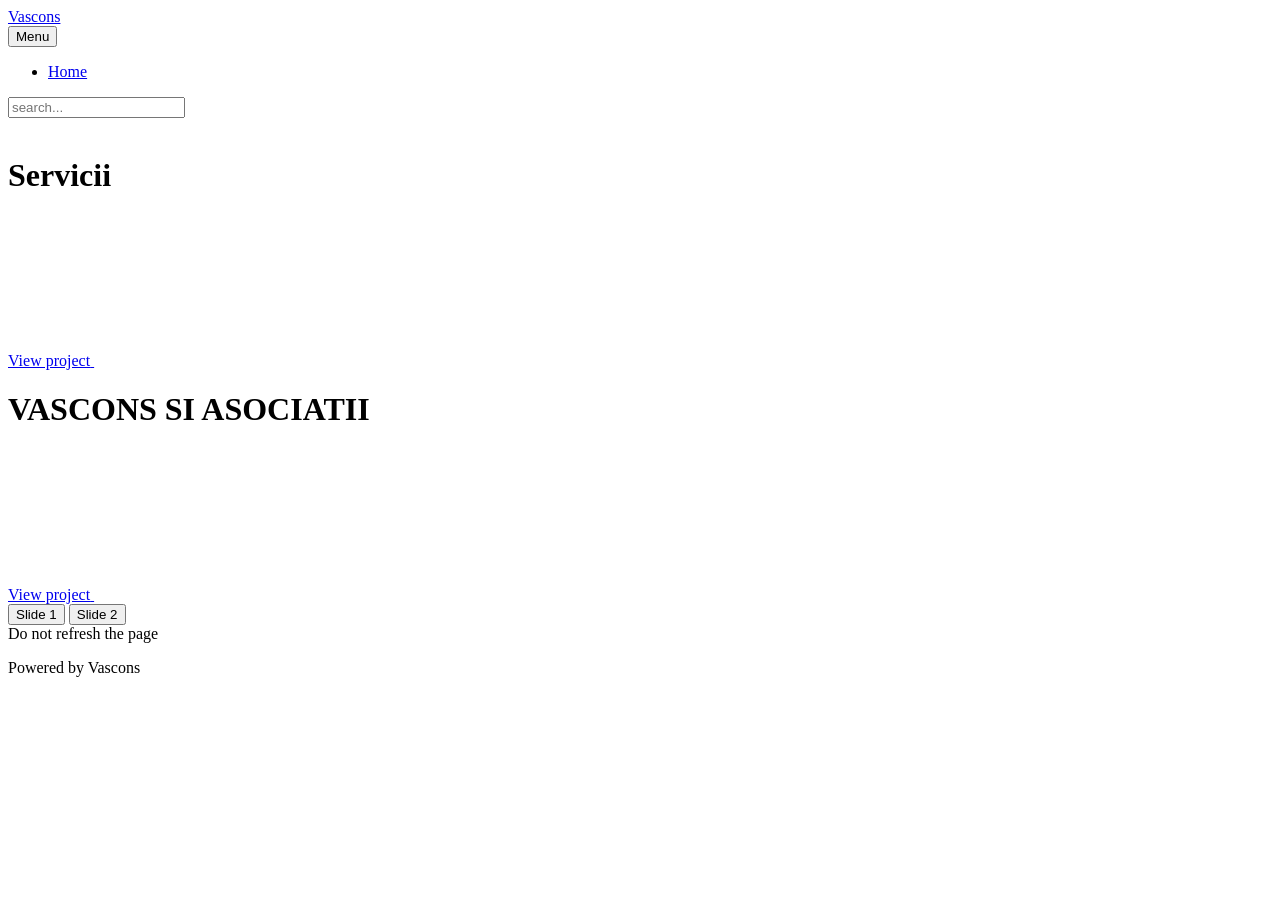
==== index.html @ 485f3f5c "Updated from Publii" ====
<!DOCTYPE html><html lang="ro"><head><meta charset="utf-8"><meta http-equiv="X-UA-Compatible" content="IE=edge"><meta name="viewport" content="width=device-width,initial-scale=1"><title>Vascons</title><meta name="generator" content="Publii Open-Source CMS for Static Site"><link rel="canonical" href="https://vascons.ro/"><link rel="alternate" type="application/atom+xml" href="https://vascons.ro/feed.xml" title="Vascons - RSS"><link rel="alternate" type="application/json" href="https://vascons.ro/feed.json" title="Vascons - JSON"><meta property="og:title" content="Vascons"><meta property="og:site_name" content="Vascons"><meta property="og:description" content=""><meta property="og:url" content="https://vascons.ro/"><meta property="og:type" content="website"><link rel="preconnect" href="https://fonts.gstatic.com/" crossorigin><link href="https://fonts.googleapis.com/css?family=PT+Serif:400,700%7CMuli:400,600&amp;display=swap" rel="stylesheet"><link rel="stylesheet" href="https://vascons.ro/assets/css/p-slider.css?v&#x3D;5ac81efd5deb502fc3388d1c572c5e3c"><link rel="stylesheet" href="https://vascons.ro/assets/css/style.css?v&#x3D;08fd05a33ed1f694038eb636de4b5ee0"><script type="application/ld+json">{"@context":"http://schema.org","@type":"Organization","name":"Vascons","url":"https://vascons.ro/"}</script><script>window.addEventListener(
			        'load',
			        function load() {
				        window.removeEventListener('load', load, false);
				         document.body.classList.remove('js-loading');
			         },
			         false);</script><script async src="https://vascons.ro/assets/js/lazysizes.min.js?v&#x3D;300b16f1c14e1537e6b064f464ab33b1"></script></head><body class="js-loading"><div class="container"><header class="js-top"><a class="logo" href="https://vascons.ro/">Vascons</a><div class="top"><nav class="navbar js-navbar"><button class="navbar__toggle js-navbar__toggle" aria-expanded="false">Menu</button><ul class="navbar__menu"><li class="active"><a href="https://vascons.ro/" target="_self">Home</a></li></ul></nav><div class="top__search"><form action="https://vascons.ro/search.html" class="search"><input type="search" name="q" placeholder="search..."></form></div></div></header><main><div class="slider"><div class="slider__viewport zoomIn"><div class="slider__down"><img src="" sizes="" srcset="" alt=""> <img src="https://vascons.ro/media/posts/3/pexels-gustavo-fring-6285159.jpg" sizes="(max-width: 56.1875em) 100vw, 60vw" srcset="https://vascons.ro/media/posts/3/responsive/pexels-gustavo-fring-6285159-xs.jpg 300w, https://vascons.ro/media/posts/3/responsive/pexels-gustavo-fring-6285159-sm.jpg 480w, https://vascons.ro/media/posts/3/responsive/pexels-gustavo-fring-6285159-md.jpg 768w, https://vascons.ro/media/posts/3/responsive/pexels-gustavo-fring-6285159-lg.jpg 1024w, https://vascons.ro/media/posts/3/responsive/pexels-gustavo-fring-6285159-xl.jpg 1360w, https://vascons.ro/media/posts/3/responsive/pexels-gustavo-fring-6285159-2xl.jpg 1600w, https://vascons.ro/media/posts/3/responsive/pexels-gustavo-fring-6285159-3xl.jpg 2560w" alt=""></div><div class="slider__up"><div class="slider__txt"><div class="slider__txtwrap"><h1>Servicii</h1><a href="https://vascons.ro/supervizare-prin-diriginti-de-santier.html" class="slider__btn"><span class="slider__btn__txt">View project</span> <span class="slider__btn__icon"><svg><use xlink:href="https://vascons.ro/assets/svg/svg-map.svg#arrow-next"/></svg></span></a></div></div><div class="slider__txt"><div class="slider__txtwrap"><h1>VASCONS SI ASOCIATII</h1><a href="https://vascons.ro/vascons-si-asociatii.html" class="slider__btn"><span class="slider__btn__txt">View project</span> <span class="slider__btn__icon"><svg><use xlink:href="https://vascons.ro/assets/svg/svg-map.svg#arrow-next"/></svg></span></a></div></div></div></div><div class="slider-dots slider-dots--right"><button class="slider-dots__item">Slide 1</button> <button class="slider-dots__item">Slide 2</button></div><div class="slider-preloader">Do not refresh the page</div></div></main><footer class="footer"><div class="footer__copyright"><p>Powered by Vascons</p></div></footer></div><script defer="defer" src="https://vascons.ro/assets/js/jquery-3.2.1.slim.min.js?v&#x3D;5f48fc77cac90c4778fa24ec9c57f37d"></script><script defer="defer" src="https://vascons.ro/assets/js/scripts.min.js?v&#x3D;5977caa3bd6c30eab5c559ded3288d58"></script></body></html>
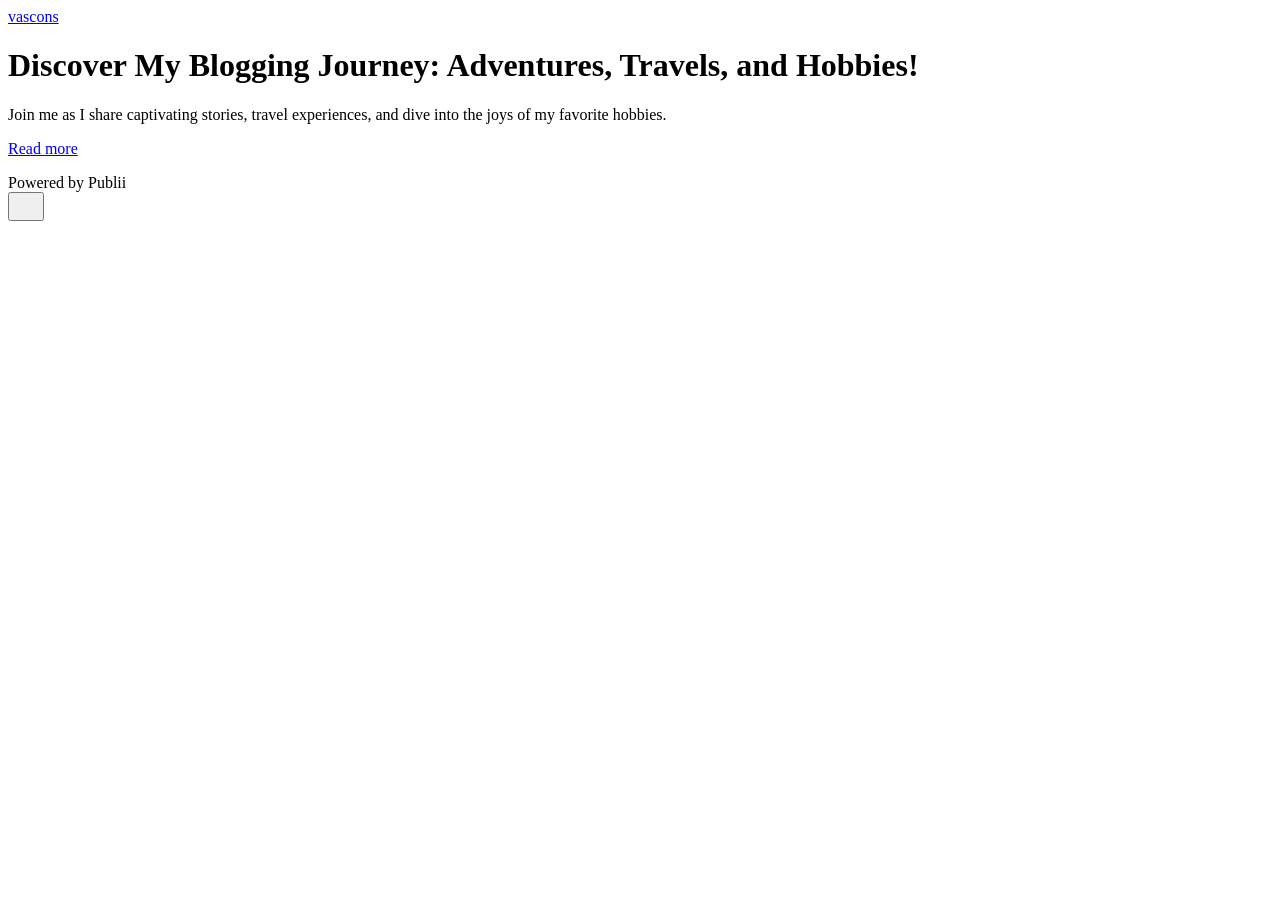
==== commit 8b2eeaa9: "Updated from Publii" ====
--- a/index.html
+++ b/index.html
@@ -1,7 +1,12 @@
-<!DOCTYPE html><html lang="ro"><head><meta charset="utf-8"><meta http-equiv="X-UA-Compatible" content="IE=edge"><meta name="viewport" content="width=device-width,initial-scale=1"><title>Vascons</title><meta name="generator" content="Publii Open-Source CMS for Static Site"><link rel="canonical" href="https://vascons.ro/"><link rel="alternate" type="application/atom+xml" href="https://vascons.ro/feed.xml" title="Vascons - RSS"><link rel="alternate" type="application/json" href="https://vascons.ro/feed.json" title="Vascons - JSON"><meta property="og:title" content="Vascons"><meta property="og:site_name" content="Vascons"><meta property="og:description" content=""><meta property="og:url" content="https://vascons.ro/"><meta property="og:type" content="website"><link rel="preconnect" href="https://fonts.gstatic.com/" crossorigin><link href="https://fonts.googleapis.com/css?family=PT+Serif:400,700%7CMuli:400,600&amp;display=swap" rel="stylesheet"><link rel="stylesheet" href="https://vascons.ro/assets/css/p-slider.css?v&#x3D;5ac81efd5deb502fc3388d1c572c5e3c"><link rel="stylesheet" href="https://vascons.ro/assets/css/style.css?v&#x3D;08fd05a33ed1f694038eb636de4b5ee0"><script type="application/ld+json">{"@context":"http://schema.org","@type":"Organization","name":"Vascons","url":"https://vascons.ro/"}</script><script>window.addEventListener(
-			        'load',
-			        function load() {
-				        window.removeEventListener('load', load, false);
-				         document.body.classList.remove('js-loading');
-			         },
-			         false);</script><script async src="https://vascons.ro/assets/js/lazysizes.min.js?v&#x3D;300b16f1c14e1537e6b064f464ab33b1"></script></head><body class="js-loading"><div class="container"><header class="js-top"><a class="logo" href="https://vascons.ro/">Vascons</a><div class="top"><nav class="navbar js-navbar"><button class="navbar__toggle js-navbar__toggle" aria-expanded="false">Menu</button><ul class="navbar__menu"><li class="active"><a href="https://vascons.ro/" target="_self">Home</a></li></ul></nav><div class="top__search"><form action="https://vascons.ro/search.html" class="search"><input type="search" name="q" placeholder="search..."></form></div></div></header><main><div class="slider"><div class="slider__viewport zoomIn"><div class="slider__down"><img src="" sizes="" srcset="" alt=""> <img src="https://vascons.ro/media/posts/3/pexels-gustavo-fring-6285159.jpg" sizes="(max-width: 56.1875em) 100vw, 60vw" srcset="https://vascons.ro/media/posts/3/responsive/pexels-gustavo-fring-6285159-xs.jpg 300w, https://vascons.ro/media/posts/3/responsive/pexels-gustavo-fring-6285159-sm.jpg 480w, https://vascons.ro/media/posts/3/responsive/pexels-gustavo-fring-6285159-md.jpg 768w, https://vascons.ro/media/posts/3/responsive/pexels-gustavo-fring-6285159-lg.jpg 1024w, https://vascons.ro/media/posts/3/responsive/pexels-gustavo-fring-6285159-xl.jpg 1360w, https://vascons.ro/media/posts/3/responsive/pexels-gustavo-fring-6285159-2xl.jpg 1600w, https://vascons.ro/media/posts/3/responsive/pexels-gustavo-fring-6285159-3xl.jpg 2560w" alt=""></div><div class="slider__up"><div class="slider__txt"><div class="slider__txtwrap"><h1>Servicii</h1><a href="https://vascons.ro/supervizare-prin-diriginti-de-santier.html" class="slider__btn"><span class="slider__btn__txt">View project</span> <span class="slider__btn__icon"><svg><use xlink:href="https://vascons.ro/assets/svg/svg-map.svg#arrow-next"/></svg></span></a></div></div><div class="slider__txt"><div class="slider__txtwrap"><h1>VASCONS SI ASOCIATII</h1><a href="https://vascons.ro/vascons-si-asociatii.html" class="slider__btn"><span class="slider__btn__txt">View project</span> <span class="slider__btn__icon"><svg><use xlink:href="https://vascons.ro/assets/svg/svg-map.svg#arrow-next"/></svg></span></a></div></div></div></div><div class="slider-dots slider-dots--right"><button class="slider-dots__item">Slide 1</button> <button class="slider-dots__item">Slide 2</button></div><div class="slider-preloader">Do not refresh the page</div></div></main><footer class="footer"><div class="footer__copyright"><p>Powered by Vascons</p></div></footer></div><script defer="defer" src="https://vascons.ro/assets/js/jquery-3.2.1.slim.min.js?v&#x3D;5f48fc77cac90c4778fa24ec9c57f37d"></script><script defer="defer" src="https://vascons.ro/assets/js/scripts.min.js?v&#x3D;5977caa3bd6c30eab5c559ded3288d58"></script></body></html>+<!DOCTYPE html><html lang="en-gb"><head><meta charset="utf-8"><meta http-equiv="X-UA-Compatible" content="IE=edge"><meta name="viewport" content="width=device-width,initial-scale=1"><title>vascons</title><meta name="generator" content="Publii Open-Source CMS for Static Site"><link rel="canonical" href="https://vascons.ro/"><link rel="alternate" type="application/atom+xml" href="https://vascons.ro/feed.xml" title="vascons - RSS"><link rel="alternate" type="application/json" href="https://vascons.ro/feed.json" title="vascons - JSON"><meta property="og:title" content="vascons"><meta property="og:site_name" content="vascons"><meta property="og:description" content=""><meta property="og:url" content="https://vascons.ro/"><meta property="og:type" content="website"><link rel="stylesheet" href="https://vascons.ro/assets/css/style.css?v&#x3D;a0ba884548820066dfadd8416036abba"><script type="application/ld+json">{"@context":"http://schema.org","@type":"Organization","name":"vascons","url":"https://vascons.ro/"}</script><noscript><style>img[loading] {
+                    opacity: 1;
+                }</style></noscript></head><body class="home-template"><header class="top js-header"><a class="logo" href="https://vascons.ro/">vascons</a></header><main><div class="hero hero--noimage"><header class="hero__content"><div class="wrapper"><h1>Discover My Blogging Journey: Adventures, Travels, and Hobbies!</h1><p>Join me as I share captivating stories, travel experiences, and dive into the joys of my favorite hobbies.</p><p><a href="#" class="btn">Read more</a></p></div></header></div><div class="wrapper feed"></div></main><footer class="footer"><div class="wrapper"><div class="footer__copyright">Powered by Publii</div><button id="backToTop" class="footer__bttop" aria-label="Back to top" title="Back to top"><svg width="20" height="20"><use xlink:href="https://vascons.ro/assets/svg/svg-map.svg#toparrow"/></svg></button></div></footer><script defer="defer" src="https://vascons.ro/assets/js/scripts.min.js?v&#x3D;dafec4f87fead6718cb125f0b0fc8441"></script><script>window.publiiThemeMenuConfig={mobileMenuMode:'sidebar',animationSpeed:300,submenuWidth: 'auto',doubleClickTime:500,mobileMenuExpandableSubmenus:true,relatedContainerForOverlayMenuSelector:'.top'};</script><script>var images = document.querySelectorAll('img[loading]');
+        for (var i = 0; i < images.length; i++) {
+            if (images[i].complete) {
+                images[i].classList.add('is-loaded');
+            } else {
+                images[i].addEventListener('load', function () {
+                    this.classList.add('is-loaded');
+                }, false);
+            }
+        }</script></body></html>
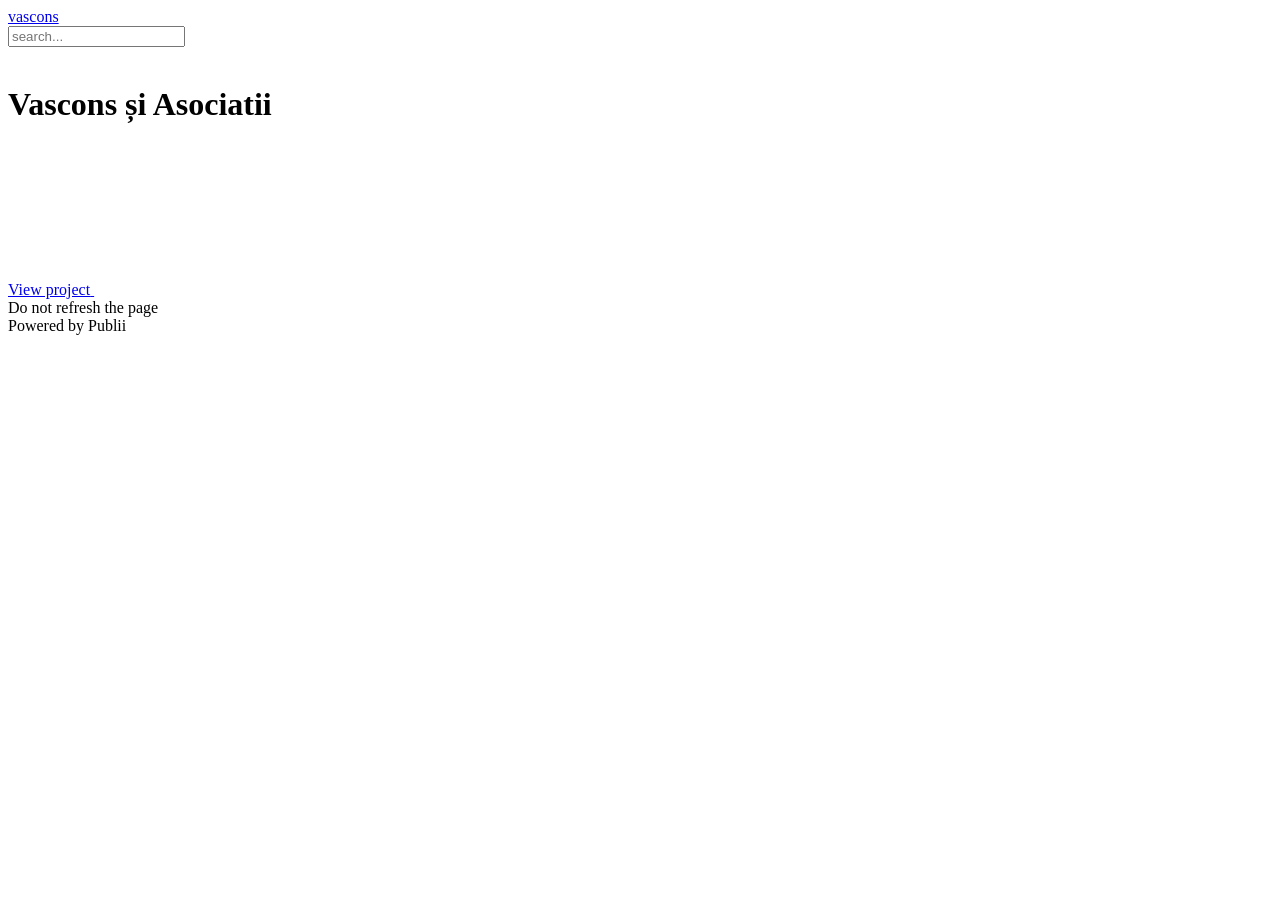
==== commit 80bf0b82: "Updated from Publii" ====
--- a/index.html
+++ b/index.html
@@ -1,12 +1,7 @@
-<!DOCTYPE html><html lang="en-gb"><head><meta charset="utf-8"><meta http-equiv="X-UA-Compatible" content="IE=edge"><meta name="viewport" content="width=device-width,initial-scale=1"><title>vascons</title><meta name="generator" content="Publii Open-Source CMS for Static Site"><link rel="canonical" href="https://vascons.ro/"><link rel="alternate" type="application/atom+xml" href="https://vascons.ro/feed.xml" title="vascons - RSS"><link rel="alternate" type="application/json" href="https://vascons.ro/feed.json" title="vascons - JSON"><meta property="og:title" content="vascons"><meta property="og:site_name" content="vascons"><meta property="og:description" content=""><meta property="og:url" content="https://vascons.ro/"><meta property="og:type" content="website"><link rel="stylesheet" href="https://vascons.ro/assets/css/style.css?v&#x3D;a0ba884548820066dfadd8416036abba"><script type="application/ld+json">{"@context":"http://schema.org","@type":"Organization","name":"vascons","url":"https://vascons.ro/"}</script><noscript><style>img[loading] {
-                    opacity: 1;
-                }</style></noscript></head><body class="home-template"><header class="top js-header"><a class="logo" href="https://vascons.ro/">vascons</a></header><main><div class="hero hero--noimage"><header class="hero__content"><div class="wrapper"><h1>Discover My Blogging Journey: Adventures, Travels, and Hobbies!</h1><p>Join me as I share captivating stories, travel experiences, and dive into the joys of my favorite hobbies.</p><p><a href="#" class="btn">Read more</a></p></div></header></div><div class="wrapper feed"></div></main><footer class="footer"><div class="wrapper"><div class="footer__copyright">Powered by Publii</div><button id="backToTop" class="footer__bttop" aria-label="Back to top" title="Back to top"><svg width="20" height="20"><use xlink:href="https://vascons.ro/assets/svg/svg-map.svg#toparrow"/></svg></button></div></footer><script defer="defer" src="https://vascons.ro/assets/js/scripts.min.js?v&#x3D;dafec4f87fead6718cb125f0b0fc8441"></script><script>window.publiiThemeMenuConfig={mobileMenuMode:'sidebar',animationSpeed:300,submenuWidth: 'auto',doubleClickTime:500,mobileMenuExpandableSubmenus:true,relatedContainerForOverlayMenuSelector:'.top'};</script><script>var images = document.querySelectorAll('img[loading]');
-        for (var i = 0; i < images.length; i++) {
-            if (images[i].complete) {
-                images[i].classList.add('is-loaded');
-            } else {
-                images[i].addEventListener('load', function () {
-                    this.classList.add('is-loaded');
-                }, false);
-            }
-        }</script></body></html>+<!DOCTYPE html><html lang="en-gb"><head><meta charset="utf-8"><meta http-equiv="X-UA-Compatible" content="IE=edge"><meta name="viewport" content="width=device-width,initial-scale=1"><title>vascons</title><meta name="generator" content="Publii Open-Source CMS for Static Site"><link rel="canonical" href="https://vascons.ro/"><link rel="alternate" type="application/atom+xml" href="https://vascons.ro/feed.xml" title="vascons - RSS"><link rel="alternate" type="application/json" href="https://vascons.ro/feed.json" title="vascons - JSON"><meta property="og:title" content="vascons"><meta property="og:site_name" content="vascons"><meta property="og:description" content=""><meta property="og:url" content="https://vascons.ro/"><meta property="og:type" content="website"><link rel="preconnect" href="https://fonts.gstatic.com/" crossorigin><link href="https://fonts.googleapis.com/css?family=PT+Serif:400,700%7CMuli:400,600&amp;display=swap" rel="stylesheet"><link rel="stylesheet" href="https://vascons.ro/assets/css/p-slider.css?v&#x3D;5ac81efd5deb502fc3388d1c572c5e3c"><link rel="stylesheet" href="https://vascons.ro/assets/css/style.css?v&#x3D;08fd05a33ed1f694038eb636de4b5ee0"><script type="application/ld+json">{"@context":"http://schema.org","@type":"Organization","name":"vascons","url":"https://vascons.ro/"}</script><script>window.addEventListener(
+			        'load',
+			        function load() {
+				        window.removeEventListener('load', load, false);
+				         document.body.classList.remove('js-loading');
+			         },
+			         false);</script><script async src="https://vascons.ro/assets/js/lazysizes.min.js?v&#x3D;300b16f1c14e1537e6b064f464ab33b1"></script></head><body class="js-loading"><div class="container"><header class="js-top"><a class="logo" href="https://vascons.ro/">vascons</a><div class="top"><div class="top__search"><form action="https://vascons.ro/search.html" class="search"><input type="search" name="q" placeholder="search..."></form></div></div></header><main><div class="slider"><div class="slider__viewport zoomIn"><div class="slider__down"><img src="https://vascons.ro/media/posts/1/pexels-gustavo-fring-6285159.jpg" sizes="(max-width: 56.1875em) 100vw, 60vw" srcset="https://vascons.ro/media/posts/1/responsive/pexels-gustavo-fring-6285159-xs.jpg 300w, https://vascons.ro/media/posts/1/responsive/pexels-gustavo-fring-6285159-sm.jpg 480w, https://vascons.ro/media/posts/1/responsive/pexels-gustavo-fring-6285159-md.jpg 768w, https://vascons.ro/media/posts/1/responsive/pexels-gustavo-fring-6285159-lg.jpg 1024w, https://vascons.ro/media/posts/1/responsive/pexels-gustavo-fring-6285159-xl.jpg 1360w, https://vascons.ro/media/posts/1/responsive/pexels-gustavo-fring-6285159-2xl.jpg 1600w, https://vascons.ro/media/posts/1/responsive/pexels-gustavo-fring-6285159-3xl.jpg 2560w" alt=""></div><div class="slider__up"><div class="slider__txt is-active"><div class="slider__txtwrap"><h1>Vascons și Asociatii</h1><a href="https://vascons.ro/vascons-si-asociatii.html" class="slider__btn"><span class="slider__btn__txt">View project</span> <span class="slider__btn__icon"><svg><use xlink:href="https://vascons.ro/assets/svg/svg-map.svg#arrow-next"/></svg></span></a></div></div></div></div><div class="slider-preloader">Do not refresh the page</div></div></main><footer class="footer"><div class="footer__copyright">Powered by Publii</div></footer></div><script defer="defer" src="https://vascons.ro/assets/js/jquery-3.2.1.slim.min.js?v&#x3D;5f48fc77cac90c4778fa24ec9c57f37d"></script><script defer="defer" src="https://vascons.ro/assets/js/scripts.min.js?v&#x3D;5977caa3bd6c30eab5c559ded3288d58"></script></body></html>
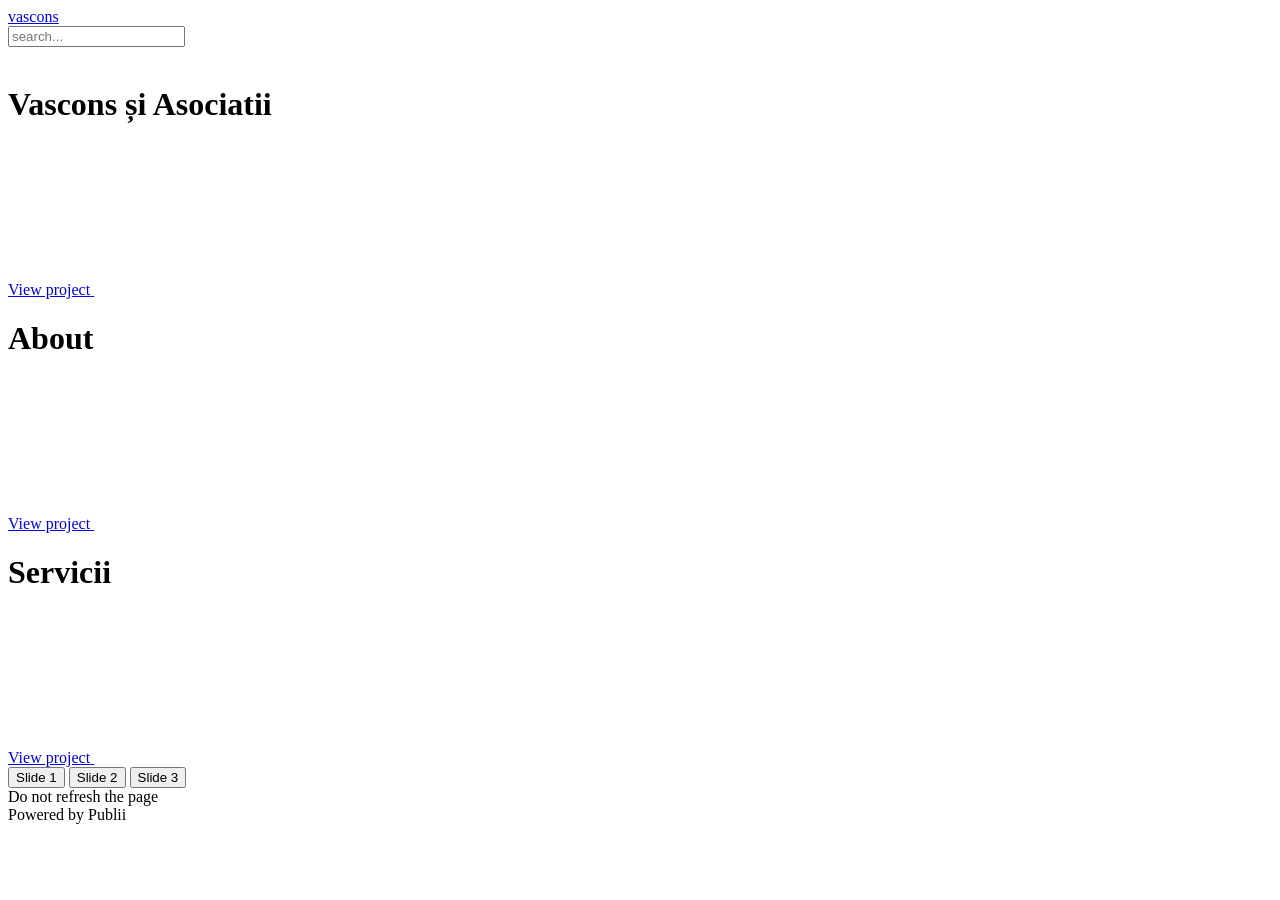
==== commit 07c6a6b4: "Updated from Publii" ====
--- a/index.html
+++ b/index.html
@@ -4,4 +4,4 @@
 				        window.removeEventListener('load', load, false);
 				         document.body.classList.remove('js-loading');
 			         },
-			         false);</script><script async src="https://vascons.ro/assets/js/lazysizes.min.js?v&#x3D;300b16f1c14e1537e6b064f464ab33b1"></script></head><body class="js-loading"><div class="container"><header class="js-top"><a class="logo" href="https://vascons.ro/">vascons</a><div class="top"><div class="top__search"><form action="https://vascons.ro/search.html" class="search"><input type="search" name="q" placeholder="search..."></form></div></div></header><main><div class="slider"><div class="slider__viewport zoomIn"><div class="slider__down"><img src="https://vascons.ro/media/posts/1/pexels-gustavo-fring-6285159.jpg" sizes="(max-width: 56.1875em) 100vw, 60vw" srcset="https://vascons.ro/media/posts/1/responsive/pexels-gustavo-fring-6285159-xs.jpg 300w, https://vascons.ro/media/posts/1/responsive/pexels-gustavo-fring-6285159-sm.jpg 480w, https://vascons.ro/media/posts/1/responsive/pexels-gustavo-fring-6285159-md.jpg 768w, https://vascons.ro/media/posts/1/responsive/pexels-gustavo-fring-6285159-lg.jpg 1024w, https://vascons.ro/media/posts/1/responsive/pexels-gustavo-fring-6285159-xl.jpg 1360w, https://vascons.ro/media/posts/1/responsive/pexels-gustavo-fring-6285159-2xl.jpg 1600w, https://vascons.ro/media/posts/1/responsive/pexels-gustavo-fring-6285159-3xl.jpg 2560w" alt=""></div><div class="slider__up"><div class="slider__txt is-active"><div class="slider__txtwrap"><h1>Vascons și Asociatii</h1><a href="https://vascons.ro/vascons-si-asociatii.html" class="slider__btn"><span class="slider__btn__txt">View project</span> <span class="slider__btn__icon"><svg><use xlink:href="https://vascons.ro/assets/svg/svg-map.svg#arrow-next"/></svg></span></a></div></div></div></div><div class="slider-preloader">Do not refresh the page</div></div></main><footer class="footer"><div class="footer__copyright">Powered by Publii</div></footer></div><script defer="defer" src="https://vascons.ro/assets/js/jquery-3.2.1.slim.min.js?v&#x3D;5f48fc77cac90c4778fa24ec9c57f37d"></script><script defer="defer" src="https://vascons.ro/assets/js/scripts.min.js?v&#x3D;5977caa3bd6c30eab5c559ded3288d58"></script></body></html>+			         false);</script><script async src="https://vascons.ro/assets/js/lazysizes.min.js?v&#x3D;300b16f1c14e1537e6b064f464ab33b1"></script></head><body class="js-loading"><div class="container"><header class="js-top"><a class="logo" href="https://vascons.ro/">vascons</a><div class="top"><div class="top__search"><form action="https://vascons.ro/search.html" class="search"><input type="search" name="q" placeholder="search..."></form></div></div></header><main><div class="slider"><div class="slider__viewport zoomIn"><div class="slider__down"><img src="https://vascons.ro/media/posts/1/pexels-gustavo-fring-6285159.jpg" sizes="(max-width: 56.1875em) 100vw, 60vw" srcset="https://vascons.ro/media/posts/1/responsive/pexels-gustavo-fring-6285159-xs.jpg 300w, https://vascons.ro/media/posts/1/responsive/pexels-gustavo-fring-6285159-sm.jpg 480w, https://vascons.ro/media/posts/1/responsive/pexels-gustavo-fring-6285159-md.jpg 768w, https://vascons.ro/media/posts/1/responsive/pexels-gustavo-fring-6285159-lg.jpg 1024w, https://vascons.ro/media/posts/1/responsive/pexels-gustavo-fring-6285159-xl.jpg 1360w, https://vascons.ro/media/posts/1/responsive/pexels-gustavo-fring-6285159-2xl.jpg 1600w, https://vascons.ro/media/posts/1/responsive/pexels-gustavo-fring-6285159-3xl.jpg 2560w" alt=""> <img src="" sizes="" srcset="" alt=""> <img src="" sizes="" srcset="" alt=""></div><div class="slider__up"><div class="slider__txt"><div class="slider__txtwrap"><h1>Vascons și Asociatii</h1><a href="https://vascons.ro/vascons-si-asociatii.html" class="slider__btn"><span class="slider__btn__txt">View project</span> <span class="slider__btn__icon"><svg><use xlink:href="https://vascons.ro/assets/svg/svg-map.svg#arrow-next"/></svg></span></a></div></div><div class="slider__txt"><div class="slider__txtwrap"><h1>About</h1><a href="https://vascons.ro/about.html" class="slider__btn"><span class="slider__btn__txt">View project</span> <span class="slider__btn__icon"><svg><use xlink:href="https://vascons.ro/assets/svg/svg-map.svg#arrow-next"/></svg></span></a></div></div><div class="slider__txt"><div class="slider__txtwrap"><h1>Servicii</h1><a href="https://vascons.ro/servicii.html" class="slider__btn"><span class="slider__btn__txt">View project</span> <span class="slider__btn__icon"><svg><use xlink:href="https://vascons.ro/assets/svg/svg-map.svg#arrow-next"/></svg></span></a></div></div></div></div><div class="slider-dots slider-dots--right"><button class="slider-dots__item">Slide 1</button> <button class="slider-dots__item">Slide 2</button> <button class="slider-dots__item">Slide 3</button></div><div class="slider-preloader">Do not refresh the page</div></div></main><footer class="footer"><div class="footer__copyright">Powered by Publii</div></footer></div><script defer="defer" src="https://vascons.ro/assets/js/jquery-3.2.1.slim.min.js?v&#x3D;5f48fc77cac90c4778fa24ec9c57f37d"></script><script defer="defer" src="https://vascons.ro/assets/js/scripts.min.js?v&#x3D;5977caa3bd6c30eab5c559ded3288d58"></script></body></html>
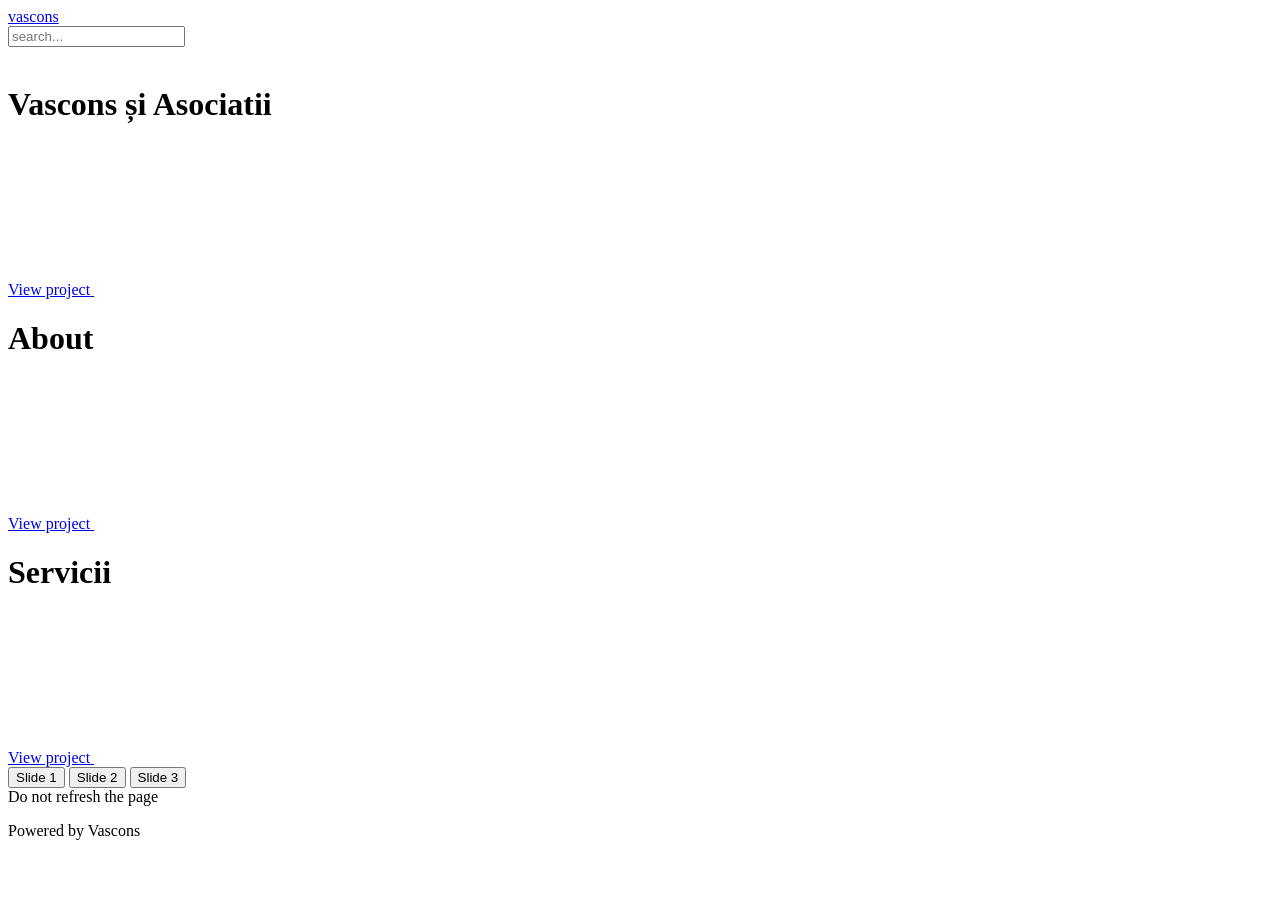
==== commit 61a71052: "Updated from Publii" ====
--- a/index.html
+++ b/index.html
@@ -4,4 +4,4 @@
 				        window.removeEventListener('load', load, false);
 				         document.body.classList.remove('js-loading');
 			         },
-			         false);</script><script async src="https://vascons.ro/assets/js/lazysizes.min.js?v&#x3D;300b16f1c14e1537e6b064f464ab33b1"></script></head><body class="js-loading"><div class="container"><header class="js-top"><a class="logo" href="https://vascons.ro/">vascons</a><div class="top"><div class="top__search"><form action="https://vascons.ro/search.html" class="search"><input type="search" name="q" placeholder="search..."></form></div></div></header><main><div class="slider"><div class="slider__viewport zoomIn"><div class="slider__down"><img src="https://vascons.ro/media/posts/1/pexels-gustavo-fring-6285159.jpg" sizes="(max-width: 56.1875em) 100vw, 60vw" srcset="https://vascons.ro/media/posts/1/responsive/pexels-gustavo-fring-6285159-xs.jpg 300w, https://vascons.ro/media/posts/1/responsive/pexels-gustavo-fring-6285159-sm.jpg 480w, https://vascons.ro/media/posts/1/responsive/pexels-gustavo-fring-6285159-md.jpg 768w, https://vascons.ro/media/posts/1/responsive/pexels-gustavo-fring-6285159-lg.jpg 1024w, https://vascons.ro/media/posts/1/responsive/pexels-gustavo-fring-6285159-xl.jpg 1360w, https://vascons.ro/media/posts/1/responsive/pexels-gustavo-fring-6285159-2xl.jpg 1600w, https://vascons.ro/media/posts/1/responsive/pexels-gustavo-fring-6285159-3xl.jpg 2560w" alt=""> <img src="" sizes="" srcset="" alt=""> <img src="" sizes="" srcset="" alt=""></div><div class="slider__up"><div class="slider__txt"><div class="slider__txtwrap"><h1>Vascons și Asociatii</h1><a href="https://vascons.ro/vascons-si-asociatii.html" class="slider__btn"><span class="slider__btn__txt">View project</span> <span class="slider__btn__icon"><svg><use xlink:href="https://vascons.ro/assets/svg/svg-map.svg#arrow-next"/></svg></span></a></div></div><div class="slider__txt"><div class="slider__txtwrap"><h1>About</h1><a href="https://vascons.ro/about.html" class="slider__btn"><span class="slider__btn__txt">View project</span> <span class="slider__btn__icon"><svg><use xlink:href="https://vascons.ro/assets/svg/svg-map.svg#arrow-next"/></svg></span></a></div></div><div class="slider__txt"><div class="slider__txtwrap"><h1>Servicii</h1><a href="https://vascons.ro/servicii.html" class="slider__btn"><span class="slider__btn__txt">View project</span> <span class="slider__btn__icon"><svg><use xlink:href="https://vascons.ro/assets/svg/svg-map.svg#arrow-next"/></svg></span></a></div></div></div></div><div class="slider-dots slider-dots--right"><button class="slider-dots__item">Slide 1</button> <button class="slider-dots__item">Slide 2</button> <button class="slider-dots__item">Slide 3</button></div><div class="slider-preloader">Do not refresh the page</div></div></main><footer class="footer"><div class="footer__copyright">Powered by Publii</div></footer></div><script defer="defer" src="https://vascons.ro/assets/js/jquery-3.2.1.slim.min.js?v&#x3D;5f48fc77cac90c4778fa24ec9c57f37d"></script><script defer="defer" src="https://vascons.ro/assets/js/scripts.min.js?v&#x3D;5977caa3bd6c30eab5c559ded3288d58"></script></body></html>+			         false);</script><script async src="https://vascons.ro/assets/js/lazysizes.min.js?v&#x3D;300b16f1c14e1537e6b064f464ab33b1"></script></head><body class="js-loading"><div class="container"><header class="js-top"><a class="logo" href="https://vascons.ro/">vascons</a><div class="top"><div class="top__search"><form action="https://vascons.ro/search.html" class="search"><input type="search" name="q" placeholder="search..."></form></div></div></header><main><div class="slider"><div class="slider__viewport zoomIn"><div class="slider__down"><img src="https://vascons.ro/media/posts/1/pexels-gustavo-fring-6285159.jpg" sizes="(max-width: 56.1875em) 100vw, 60vw" srcset="https://vascons.ro/media/posts/1/responsive/pexels-gustavo-fring-6285159-xs.jpg 300w, https://vascons.ro/media/posts/1/responsive/pexels-gustavo-fring-6285159-sm.jpg 480w, https://vascons.ro/media/posts/1/responsive/pexels-gustavo-fring-6285159-md.jpg 768w, https://vascons.ro/media/posts/1/responsive/pexels-gustavo-fring-6285159-lg.jpg 1024w, https://vascons.ro/media/posts/1/responsive/pexels-gustavo-fring-6285159-xl.jpg 1360w, https://vascons.ro/media/posts/1/responsive/pexels-gustavo-fring-6285159-2xl.jpg 1600w, https://vascons.ro/media/posts/1/responsive/pexels-gustavo-fring-6285159-3xl.jpg 2560w" alt=""> <img src="" sizes="" srcset="" alt=""> <img src="" sizes="" srcset="" alt=""></div><div class="slider__up"><div class="slider__txt"><div class="slider__txtwrap"><h1>Vascons și Asociatii</h1><a href="https://vascons.ro/vascons-si-asociatii.html" class="slider__btn"><span class="slider__btn__txt">View project</span> <span class="slider__btn__icon"><svg><use xlink:href="https://vascons.ro/assets/svg/svg-map.svg#arrow-next"/></svg></span></a></div></div><div class="slider__txt"><div class="slider__txtwrap"><h1>About</h1><a href="https://vascons.ro/about.html" class="slider__btn"><span class="slider__btn__txt">View project</span> <span class="slider__btn__icon"><svg><use xlink:href="https://vascons.ro/assets/svg/svg-map.svg#arrow-next"/></svg></span></a></div></div><div class="slider__txt"><div class="slider__txtwrap"><h1>Servicii</h1><a href="https://vascons.ro/servicii.html" class="slider__btn"><span class="slider__btn__txt">View project</span> <span class="slider__btn__icon"><svg><use xlink:href="https://vascons.ro/assets/svg/svg-map.svg#arrow-next"/></svg></span></a></div></div></div></div><div class="slider-dots slider-dots--right"><button class="slider-dots__item">Slide 1</button> <button class="slider-dots__item">Slide 2</button> <button class="slider-dots__item">Slide 3</button></div><div class="slider-preloader">Do not refresh the page</div></div></main><footer class="footer"><div class="footer__copyright"><p>Powered by Vascons</p></div></footer></div><script defer="defer" src="https://vascons.ro/assets/js/jquery-3.2.1.slim.min.js?v&#x3D;5f48fc77cac90c4778fa24ec9c57f37d"></script><script defer="defer" src="https://vascons.ro/assets/js/scripts.min.js?v&#x3D;5977caa3bd6c30eab5c559ded3288d58"></script></body></html>
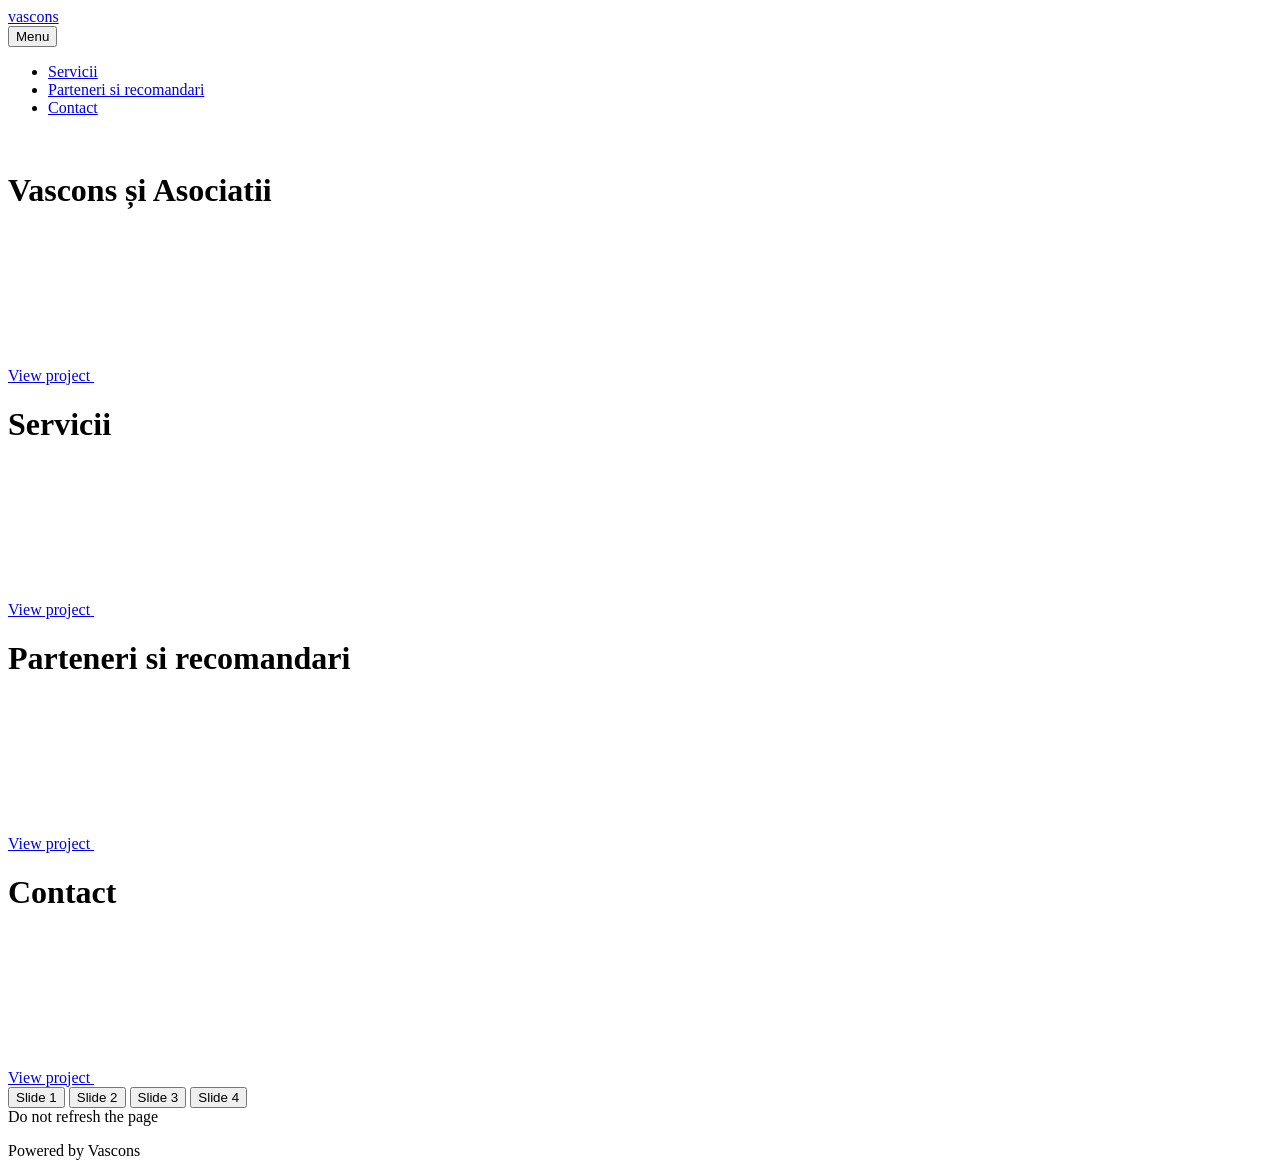
==== commit 4d47be3a: "Updated from Publii" ====
--- a/index.html
+++ b/index.html
@@ -1,7 +1,7 @@
-<!DOCTYPE html><html lang="en-gb"><head><meta charset="utf-8"><meta http-equiv="X-UA-Compatible" content="IE=edge"><meta name="viewport" content="width=device-width,initial-scale=1"><title>vascons</title><meta name="generator" content="Publii Open-Source CMS for Static Site"><link rel="canonical" href="https://vascons.ro/"><link rel="alternate" type="application/atom+xml" href="https://vascons.ro/feed.xml" title="vascons - RSS"><link rel="alternate" type="application/json" href="https://vascons.ro/feed.json" title="vascons - JSON"><meta property="og:title" content="vascons"><meta property="og:site_name" content="vascons"><meta property="og:description" content=""><meta property="og:url" content="https://vascons.ro/"><meta property="og:type" content="website"><link rel="preconnect" href="https://fonts.gstatic.com/" crossorigin><link href="https://fonts.googleapis.com/css?family=PT+Serif:400,700%7CMuli:400,600&amp;display=swap" rel="stylesheet"><link rel="stylesheet" href="https://vascons.ro/assets/css/p-slider.css?v&#x3D;5ac81efd5deb502fc3388d1c572c5e3c"><link rel="stylesheet" href="https://vascons.ro/assets/css/style.css?v&#x3D;08fd05a33ed1f694038eb636de4b5ee0"><script type="application/ld+json">{"@context":"http://schema.org","@type":"Organization","name":"vascons","url":"https://vascons.ro/"}</script><script>window.addEventListener(
+<!DOCTYPE html><html lang="en-gb"><head><meta charset="utf-8"><meta http-equiv="X-UA-Compatible" content="IE=edge"><meta name="viewport" content="width=device-width,initial-scale=1"><title>vascons</title><meta name="generator" content="Publii Open-Source CMS for Static Site"><link rel="canonical" href="https://vascons.ro/"><link rel="alternate" type="application/atom+xml" href="https://vascons.ro/feed.xml" title="vascons - RSS"><link rel="alternate" type="application/json" href="https://vascons.ro/feed.json" title="vascons - JSON"><meta property="og:title" content="vascons"><meta property="og:site_name" content="vascons"><meta property="og:description" content=""><meta property="og:url" content="https://vascons.ro/"><meta property="og:type" content="website"><link rel="preconnect" href="https://fonts.gstatic.com/" crossorigin><link href="https://fonts.googleapis.com/css?family=PT+Serif:400,700%7CMuli:400,600&amp;display=swap" rel="stylesheet"><link rel="stylesheet" href="https://vascons.ro/assets/css/p-slider.css?v&#x3D;5ac81efd5deb502fc3388d1c572c5e3c"><link rel="stylesheet" href="https://vascons.ro/assets/css/style.css?v&#x3D;34525670985fc26ed43a639db60bace3"><script type="application/ld+json">{"@context":"http://schema.org","@type":"Organization","name":"vascons","url":"https://vascons.ro/"}</script><script>window.addEventListener(
 			        'load',
 			        function load() {
 				        window.removeEventListener('load', load, false);
 				         document.body.classList.remove('js-loading');
 			         },
-			         false);</script><script async src="https://vascons.ro/assets/js/lazysizes.min.js?v&#x3D;300b16f1c14e1537e6b064f464ab33b1"></script></head><body class="js-loading"><div class="container"><header class="js-top"><a class="logo" href="https://vascons.ro/">vascons</a><div class="top"><div class="top__search"><form action="https://vascons.ro/search.html" class="search"><input type="search" name="q" placeholder="search..."></form></div></div></header><main><div class="slider"><div class="slider__viewport zoomIn"><div class="slider__down"><img src="https://vascons.ro/media/posts/1/pexels-gustavo-fring-6285159.jpg" sizes="(max-width: 56.1875em) 100vw, 60vw" srcset="https://vascons.ro/media/posts/1/responsive/pexels-gustavo-fring-6285159-xs.jpg 300w, https://vascons.ro/media/posts/1/responsive/pexels-gustavo-fring-6285159-sm.jpg 480w, https://vascons.ro/media/posts/1/responsive/pexels-gustavo-fring-6285159-md.jpg 768w, https://vascons.ro/media/posts/1/responsive/pexels-gustavo-fring-6285159-lg.jpg 1024w, https://vascons.ro/media/posts/1/responsive/pexels-gustavo-fring-6285159-xl.jpg 1360w, https://vascons.ro/media/posts/1/responsive/pexels-gustavo-fring-6285159-2xl.jpg 1600w, https://vascons.ro/media/posts/1/responsive/pexels-gustavo-fring-6285159-3xl.jpg 2560w" alt=""> <img src="" sizes="" srcset="" alt=""> <img src="" sizes="" srcset="" alt=""></div><div class="slider__up"><div class="slider__txt"><div class="slider__txtwrap"><h1>Vascons și Asociatii</h1><a href="https://vascons.ro/vascons-si-asociatii.html" class="slider__btn"><span class="slider__btn__txt">View project</span> <span class="slider__btn__icon"><svg><use xlink:href="https://vascons.ro/assets/svg/svg-map.svg#arrow-next"/></svg></span></a></div></div><div class="slider__txt"><div class="slider__txtwrap"><h1>About</h1><a href="https://vascons.ro/about.html" class="slider__btn"><span class="slider__btn__txt">View project</span> <span class="slider__btn__icon"><svg><use xlink:href="https://vascons.ro/assets/svg/svg-map.svg#arrow-next"/></svg></span></a></div></div><div class="slider__txt"><div class="slider__txtwrap"><h1>Servicii</h1><a href="https://vascons.ro/servicii.html" class="slider__btn"><span class="slider__btn__txt">View project</span> <span class="slider__btn__icon"><svg><use xlink:href="https://vascons.ro/assets/svg/svg-map.svg#arrow-next"/></svg></span></a></div></div></div></div><div class="slider-dots slider-dots--right"><button class="slider-dots__item">Slide 1</button> <button class="slider-dots__item">Slide 2</button> <button class="slider-dots__item">Slide 3</button></div><div class="slider-preloader">Do not refresh the page</div></div></main><footer class="footer"><div class="footer__copyright"><p>Powered by Vascons</p></div></footer></div><script defer="defer" src="https://vascons.ro/assets/js/jquery-3.2.1.slim.min.js?v&#x3D;5f48fc77cac90c4778fa24ec9c57f37d"></script><script defer="defer" src="https://vascons.ro/assets/js/scripts.min.js?v&#x3D;5977caa3bd6c30eab5c559ded3288d58"></script></body></html>+			         false);</script><script async src="https://vascons.ro/assets/js/lazysizes.min.js?v&#x3D;300b16f1c14e1537e6b064f464ab33b1"></script></head><body class="js-loading"><div class="container"><header class="js-top"><a class="logo" href="https://vascons.ro/">vascons</a><div class="top"><nav class="navbar js-navbar"><button class="navbar__toggle js-navbar__toggle" aria-expanded="false">Menu</button><ul class="navbar__menu"><li><a href="https://vascons.ro/servicii/" target="_self">Servicii</a></li><li><a href="https://vascons.ro/parteneri-si-recomandari/" target="_self">Parteneri si recomandari</a></li><li><a href="https://vascons.ro/contact/" target="_self">Contact</a></li></ul></nav></div></header><main><div class="slider"><div class="slider__viewport zoomIn"><div class="slider__down"><img src="https://vascons.ro/media/posts/1/pexels-gustavo-fring-6285159.jpg" sizes="(max-width: 56.1875em) 100vw, 60vw" srcset="https://vascons.ro/media/posts/1/responsive/pexels-gustavo-fring-6285159-xs.jpg 300w, https://vascons.ro/media/posts/1/responsive/pexels-gustavo-fring-6285159-sm.jpg 480w, https://vascons.ro/media/posts/1/responsive/pexels-gustavo-fring-6285159-md.jpg 768w, https://vascons.ro/media/posts/1/responsive/pexels-gustavo-fring-6285159-lg.jpg 1024w, https://vascons.ro/media/posts/1/responsive/pexels-gustavo-fring-6285159-xl.jpg 1360w, https://vascons.ro/media/posts/1/responsive/pexels-gustavo-fring-6285159-2xl.jpg 1600w, https://vascons.ro/media/posts/1/responsive/pexels-gustavo-fring-6285159-3xl.jpg 2560w" alt=""> <img src="https://vascons.ro/media/posts/2/download-8.jpg" sizes="(max-width: 56.1875em) 100vw, 60vw" srcset="https://vascons.ro/media/posts/2/responsive/download-8-xs.jpg 300w, https://vascons.ro/media/posts/2/responsive/download-8-sm.jpg 480w, https://vascons.ro/media/posts/2/responsive/download-8-md.jpg 768w, https://vascons.ro/media/posts/2/responsive/download-8-lg.jpg 1024w, https://vascons.ro/media/posts/2/responsive/download-8-xl.jpg 1360w, https://vascons.ro/media/posts/2/responsive/download-8-2xl.jpg 1600w, https://vascons.ro/media/posts/2/responsive/download-8-3xl.jpg 2560w" alt=""> <img src="https://vascons.ro/media/posts/5/images.jpg" sizes="(max-width: 56.1875em) 100vw, 60vw" srcset="https://vascons.ro/media/posts/5/responsive/images-xs.jpg 300w, https://vascons.ro/media/posts/5/responsive/images-sm.jpg 480w, https://vascons.ro/media/posts/5/responsive/images-md.jpg 768w, https://vascons.ro/media/posts/5/responsive/images-lg.jpg 1024w, https://vascons.ro/media/posts/5/responsive/images-xl.jpg 1360w, https://vascons.ro/media/posts/5/responsive/images-2xl.jpg 1600w, https://vascons.ro/media/posts/5/responsive/images-3xl.jpg 2560w" alt=""> <img src="https://vascons.ro/media/posts/4/contractor.jpg" sizes="(max-width: 56.1875em) 100vw, 60vw" srcset="https://vascons.ro/media/posts/4/responsive/contractor-xs.jpg 300w, https://vascons.ro/media/posts/4/responsive/contractor-sm.jpg 480w, https://vascons.ro/media/posts/4/responsive/contractor-md.jpg 768w, https://vascons.ro/media/posts/4/responsive/contractor-lg.jpg 1024w, https://vascons.ro/media/posts/4/responsive/contractor-xl.jpg 1360w, https://vascons.ro/media/posts/4/responsive/contractor-2xl.jpg 1600w, https://vascons.ro/media/posts/4/responsive/contractor-3xl.jpg 2560w" alt=""></div><div class="slider__up"><div class="slider__txt"><div class="slider__txtwrap"><h1>Vascons și Asociatii </h1><a href="https://vascons.ro/vascons-si-asociatii/" class="slider__btn"><span class="slider__btn__txt">View project</span> <span class="slider__btn__icon"><svg><use xlink:href="https://vascons.ro/assets/svg/svg-map.svg#arrow-next"/></svg></span></a></div></div><div class="slider__txt"><div class="slider__txtwrap"><h1>Servicii</h1><a href="https://vascons.ro/servicii/" class="slider__btn"><span class="slider__btn__txt">View project</span> <span class="slider__btn__icon"><svg><use xlink:href="https://vascons.ro/assets/svg/svg-map.svg#arrow-next"/></svg></span></a></div></div><div class="slider__txt"><div class="slider__txtwrap"><h1>Parteneri si recomandari</h1><a href="https://vascons.ro/parteneri-si-recomandari/" class="slider__btn"><span class="slider__btn__txt">View project</span> <span class="slider__btn__icon"><svg><use xlink:href="https://vascons.ro/assets/svg/svg-map.svg#arrow-next"/></svg></span></a></div></div><div class="slider__txt"><div class="slider__txtwrap"><h1>Contact</h1><a href="https://vascons.ro/contact/" class="slider__btn"><span class="slider__btn__txt">View project</span> <span class="slider__btn__icon"><svg><use xlink:href="https://vascons.ro/assets/svg/svg-map.svg#arrow-next"/></svg></span></a></div></div></div></div><div class="slider-dots slider-dots--right"><button class="slider-dots__item">Slide 1</button> <button class="slider-dots__item">Slide 2</button> <button class="slider-dots__item">Slide 3</button> <button class="slider-dots__item">Slide 4</button></div><div class="slider-preloader">Do not refresh the page</div></div></main><footer class="footer"><div class="footer__copyright"><p>Powered by Vascons</p></div></footer></div><script defer="defer" src="https://vascons.ro/assets/js/jquery-3.2.1.slim.min.js?v&#x3D;5f48fc77cac90c4778fa24ec9c57f37d"></script><script defer="defer" src="https://vascons.ro/assets/js/scripts.min.js?v&#x3D;5977caa3bd6c30eab5c559ded3288d58"></script></body></html>
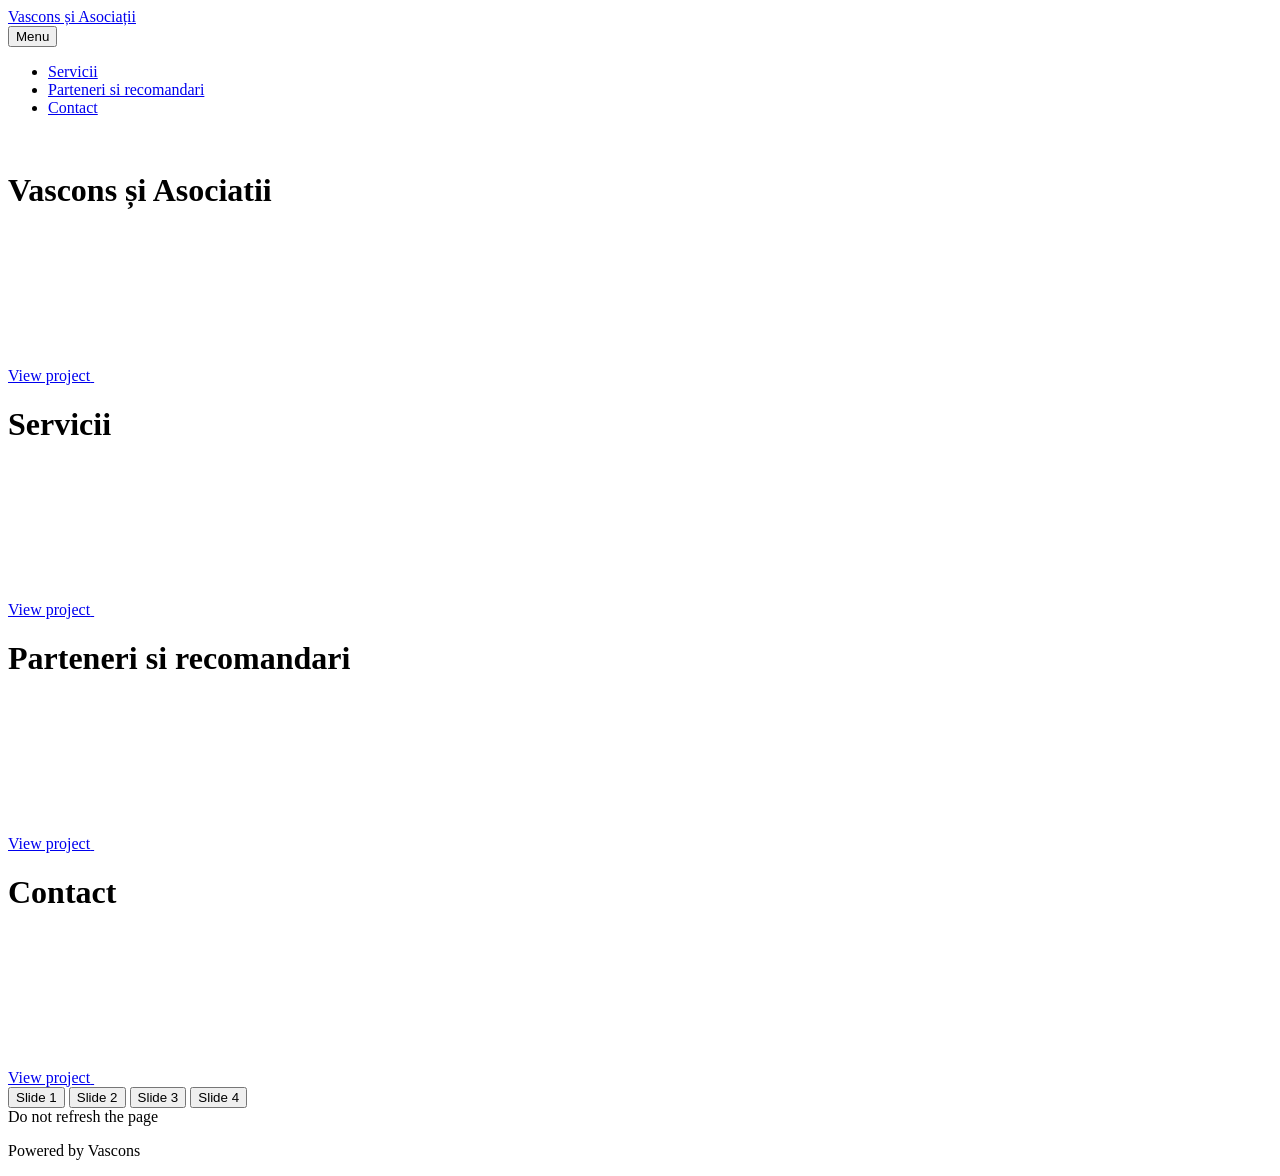
==== commit 06d7512a: "Updated from Publii" ====
--- a/index.html
+++ b/index.html
@@ -1,7 +1,7 @@
-<!DOCTYPE html><html lang="en-gb"><head><meta charset="utf-8"><meta http-equiv="X-UA-Compatible" content="IE=edge"><meta name="viewport" content="width=device-width,initial-scale=1"><title>vascons</title><meta name="generator" content="Publii Open-Source CMS for Static Site"><link rel="canonical" href="https://vascons.ro/"><link rel="alternate" type="application/atom+xml" href="https://vascons.ro/feed.xml" title="vascons - RSS"><link rel="alternate" type="application/json" href="https://vascons.ro/feed.json" title="vascons - JSON"><meta property="og:title" content="vascons"><meta property="og:site_name" content="vascons"><meta property="og:description" content=""><meta property="og:url" content="https://vascons.ro/"><meta property="og:type" content="website"><link rel="preconnect" href="https://fonts.gstatic.com/" crossorigin><link href="https://fonts.googleapis.com/css?family=PT+Serif:400,700%7CMuli:400,600&amp;display=swap" rel="stylesheet"><link rel="stylesheet" href="https://vascons.ro/assets/css/p-slider.css?v&#x3D;5ac81efd5deb502fc3388d1c572c5e3c"><link rel="stylesheet" href="https://vascons.ro/assets/css/style.css?v&#x3D;34525670985fc26ed43a639db60bace3"><script type="application/ld+json">{"@context":"http://schema.org","@type":"Organization","name":"vascons","url":"https://vascons.ro/"}</script><script>window.addEventListener(
+<!DOCTYPE html><html lang="ro"><head><meta charset="utf-8"><meta http-equiv="X-UA-Compatible" content="IE=edge"><meta name="viewport" content="width=device-width,initial-scale=1"><title>Vascons și Asociații</title><meta name="generator" content="Publii Open-Source CMS for Static Site"><link rel="canonical" href="https://vascons.ro/"><link rel="alternate" type="application/atom+xml" href="https://vascons.ro/feed.xml" title="Vascons și Asociații - RSS"><link rel="alternate" type="application/json" href="https://vascons.ro/feed.json" title="Vascons și Asociații - JSON"><meta property="og:title" content="Vascons și Asociații"><meta property="og:site_name" content="Vascons și Asociații"><meta property="og:description" content=""><meta property="og:url" content="https://vascons.ro/"><meta property="og:type" content="website"><link rel="preconnect" href="https://fonts.gstatic.com/" crossorigin><link href="https://fonts.googleapis.com/css?family=PT+Serif:400,700%7CMuli:400,600&amp;display=swap" rel="stylesheet"><link rel="stylesheet" href="https://vascons.ro/assets/css/p-slider.css?v&#x3D;5ac81efd5deb502fc3388d1c572c5e3c"><link rel="stylesheet" href="https://vascons.ro/assets/css/style.css?v&#x3D;34525670985fc26ed43a639db60bace3"><script type="application/ld+json">{"@context":"http://schema.org","@type":"Organization","name":"Vascons și Asociații","url":"https://vascons.ro/"}</script><script>window.addEventListener(
 			        'load',
 			        function load() {
 				        window.removeEventListener('load', load, false);
 				         document.body.classList.remove('js-loading');
 			         },
-			         false);</script><script async src="https://vascons.ro/assets/js/lazysizes.min.js?v&#x3D;300b16f1c14e1537e6b064f464ab33b1"></script></head><body class="js-loading"><div class="container"><header class="js-top"><a class="logo" href="https://vascons.ro/">vascons</a><div class="top"><nav class="navbar js-navbar"><button class="navbar__toggle js-navbar__toggle" aria-expanded="false">Menu</button><ul class="navbar__menu"><li><a href="https://vascons.ro/servicii/" target="_self">Servicii</a></li><li><a href="https://vascons.ro/parteneri-si-recomandari/" target="_self">Parteneri si recomandari</a></li><li><a href="https://vascons.ro/contact/" target="_self">Contact</a></li></ul></nav></div></header><main><div class="slider"><div class="slider__viewport zoomIn"><div class="slider__down"><img src="https://vascons.ro/media/posts/1/pexels-gustavo-fring-6285159.jpg" sizes="(max-width: 56.1875em) 100vw, 60vw" srcset="https://vascons.ro/media/posts/1/responsive/pexels-gustavo-fring-6285159-xs.jpg 300w, https://vascons.ro/media/posts/1/responsive/pexels-gustavo-fring-6285159-sm.jpg 480w, https://vascons.ro/media/posts/1/responsive/pexels-gustavo-fring-6285159-md.jpg 768w, https://vascons.ro/media/posts/1/responsive/pexels-gustavo-fring-6285159-lg.jpg 1024w, https://vascons.ro/media/posts/1/responsive/pexels-gustavo-fring-6285159-xl.jpg 1360w, https://vascons.ro/media/posts/1/responsive/pexels-gustavo-fring-6285159-2xl.jpg 1600w, https://vascons.ro/media/posts/1/responsive/pexels-gustavo-fring-6285159-3xl.jpg 2560w" alt=""> <img src="https://vascons.ro/media/posts/2/download-8.jpg" sizes="(max-width: 56.1875em) 100vw, 60vw" srcset="https://vascons.ro/media/posts/2/responsive/download-8-xs.jpg 300w, https://vascons.ro/media/posts/2/responsive/download-8-sm.jpg 480w, https://vascons.ro/media/posts/2/responsive/download-8-md.jpg 768w, https://vascons.ro/media/posts/2/responsive/download-8-lg.jpg 1024w, https://vascons.ro/media/posts/2/responsive/download-8-xl.jpg 1360w, https://vascons.ro/media/posts/2/responsive/download-8-2xl.jpg 1600w, https://vascons.ro/media/posts/2/responsive/download-8-3xl.jpg 2560w" alt=""> <img src="https://vascons.ro/media/posts/5/images.jpg" sizes="(max-width: 56.1875em) 100vw, 60vw" srcset="https://vascons.ro/media/posts/5/responsive/images-xs.jpg 300w, https://vascons.ro/media/posts/5/responsive/images-sm.jpg 480w, https://vascons.ro/media/posts/5/responsive/images-md.jpg 768w, https://vascons.ro/media/posts/5/responsive/images-lg.jpg 1024w, https://vascons.ro/media/posts/5/responsive/images-xl.jpg 1360w, https://vascons.ro/media/posts/5/responsive/images-2xl.jpg 1600w, https://vascons.ro/media/posts/5/responsive/images-3xl.jpg 2560w" alt=""> <img src="https://vascons.ro/media/posts/4/contractor.jpg" sizes="(max-width: 56.1875em) 100vw, 60vw" srcset="https://vascons.ro/media/posts/4/responsive/contractor-xs.jpg 300w, https://vascons.ro/media/posts/4/responsive/contractor-sm.jpg 480w, https://vascons.ro/media/posts/4/responsive/contractor-md.jpg 768w, https://vascons.ro/media/posts/4/responsive/contractor-lg.jpg 1024w, https://vascons.ro/media/posts/4/responsive/contractor-xl.jpg 1360w, https://vascons.ro/media/posts/4/responsive/contractor-2xl.jpg 1600w, https://vascons.ro/media/posts/4/responsive/contractor-3xl.jpg 2560w" alt=""></div><div class="slider__up"><div class="slider__txt"><div class="slider__txtwrap"><h1>Vascons și Asociatii </h1><a href="https://vascons.ro/vascons-si-asociatii/" class="slider__btn"><span class="slider__btn__txt">View project</span> <span class="slider__btn__icon"><svg><use xlink:href="https://vascons.ro/assets/svg/svg-map.svg#arrow-next"/></svg></span></a></div></div><div class="slider__txt"><div class="slider__txtwrap"><h1>Servicii</h1><a href="https://vascons.ro/servicii/" class="slider__btn"><span class="slider__btn__txt">View project</span> <span class="slider__btn__icon"><svg><use xlink:href="https://vascons.ro/assets/svg/svg-map.svg#arrow-next"/></svg></span></a></div></div><div class="slider__txt"><div class="slider__txtwrap"><h1>Parteneri si recomandari</h1><a href="https://vascons.ro/parteneri-si-recomandari/" class="slider__btn"><span class="slider__btn__txt">View project</span> <span class="slider__btn__icon"><svg><use xlink:href="https://vascons.ro/assets/svg/svg-map.svg#arrow-next"/></svg></span></a></div></div><div class="slider__txt"><div class="slider__txtwrap"><h1>Contact</h1><a href="https://vascons.ro/contact/" class="slider__btn"><span class="slider__btn__txt">View project</span> <span class="slider__btn__icon"><svg><use xlink:href="https://vascons.ro/assets/svg/svg-map.svg#arrow-next"/></svg></span></a></div></div></div></div><div class="slider-dots slider-dots--right"><button class="slider-dots__item">Slide 1</button> <button class="slider-dots__item">Slide 2</button> <button class="slider-dots__item">Slide 3</button> <button class="slider-dots__item">Slide 4</button></div><div class="slider-preloader">Do not refresh the page</div></div></main><footer class="footer"><div class="footer__copyright"><p>Powered by Vascons</p></div></footer></div><script defer="defer" src="https://vascons.ro/assets/js/jquery-3.2.1.slim.min.js?v&#x3D;5f48fc77cac90c4778fa24ec9c57f37d"></script><script defer="defer" src="https://vascons.ro/assets/js/scripts.min.js?v&#x3D;5977caa3bd6c30eab5c559ded3288d58"></script></body></html>+			         false);</script><script async src="https://vascons.ro/assets/js/lazysizes.min.js?v&#x3D;300b16f1c14e1537e6b064f464ab33b1"></script></head><body class="js-loading"><div class="container"><header class="js-top"><a class="logo" href="https://vascons.ro/">Vascons și Asociații</a><div class="top"><nav class="navbar js-navbar"><button class="navbar__toggle js-navbar__toggle" aria-expanded="false">Menu</button><ul class="navbar__menu"><li><a href="https://vascons.ro/servicii/" target="_self">Servicii</a></li><li><a href="https://vascons.ro/parteneri-si-recomandari/" target="_self">Parteneri si recomandari</a></li><li><a href="https://vascons.ro/contact/" target="_self">Contact</a></li></ul></nav></div></header><main><div class="slider"><div class="slider__viewport zoomIn"><div class="slider__down"><img src="https://vascons.ro/media/posts/1/pexels-gustavo-fring-6285159.jpg" sizes="(max-width: 56.1875em) 100vw, 60vw" srcset="https://vascons.ro/media/posts/1/responsive/pexels-gustavo-fring-6285159-xs.jpg 300w, https://vascons.ro/media/posts/1/responsive/pexels-gustavo-fring-6285159-sm.jpg 480w, https://vascons.ro/media/posts/1/responsive/pexels-gustavo-fring-6285159-md.jpg 768w, https://vascons.ro/media/posts/1/responsive/pexels-gustavo-fring-6285159-lg.jpg 1024w, https://vascons.ro/media/posts/1/responsive/pexels-gustavo-fring-6285159-xl.jpg 1360w, https://vascons.ro/media/posts/1/responsive/pexels-gustavo-fring-6285159-2xl.jpg 1600w, https://vascons.ro/media/posts/1/responsive/pexels-gustavo-fring-6285159-3xl.jpg 2560w" alt=""> <img src="https://vascons.ro/media/posts/2/download-8.jpg" sizes="(max-width: 56.1875em) 100vw, 60vw" srcset="https://vascons.ro/media/posts/2/responsive/download-8-xs.jpg 300w, https://vascons.ro/media/posts/2/responsive/download-8-sm.jpg 480w, https://vascons.ro/media/posts/2/responsive/download-8-md.jpg 768w, https://vascons.ro/media/posts/2/responsive/download-8-lg.jpg 1024w, https://vascons.ro/media/posts/2/responsive/download-8-xl.jpg 1360w, https://vascons.ro/media/posts/2/responsive/download-8-2xl.jpg 1600w, https://vascons.ro/media/posts/2/responsive/download-8-3xl.jpg 2560w" alt=""> <img src="https://vascons.ro/media/posts/5/images.jpg" sizes="(max-width: 56.1875em) 100vw, 60vw" srcset="https://vascons.ro/media/posts/5/responsive/images-xs.jpg 300w, https://vascons.ro/media/posts/5/responsive/images-sm.jpg 480w, https://vascons.ro/media/posts/5/responsive/images-md.jpg 768w, https://vascons.ro/media/posts/5/responsive/images-lg.jpg 1024w, https://vascons.ro/media/posts/5/responsive/images-xl.jpg 1360w, https://vascons.ro/media/posts/5/responsive/images-2xl.jpg 1600w, https://vascons.ro/media/posts/5/responsive/images-3xl.jpg 2560w" alt=""> <img src="https://vascons.ro/media/posts/4/contractor.jpg" sizes="(max-width: 56.1875em) 100vw, 60vw" srcset="https://vascons.ro/media/posts/4/responsive/contractor-xs.jpg 300w, https://vascons.ro/media/posts/4/responsive/contractor-sm.jpg 480w, https://vascons.ro/media/posts/4/responsive/contractor-md.jpg 768w, https://vascons.ro/media/posts/4/responsive/contractor-lg.jpg 1024w, https://vascons.ro/media/posts/4/responsive/contractor-xl.jpg 1360w, https://vascons.ro/media/posts/4/responsive/contractor-2xl.jpg 1600w, https://vascons.ro/media/posts/4/responsive/contractor-3xl.jpg 2560w" alt=""></div><div class="slider__up"><div class="slider__txt"><div class="slider__txtwrap"><h1>Vascons și Asociatii </h1><a href="https://vascons.ro/vascons-si-asociatii/" class="slider__btn"><span class="slider__btn__txt">View project</span> <span class="slider__btn__icon"><svg><use xlink:href="https://vascons.ro/assets/svg/svg-map.svg#arrow-next"/></svg></span></a></div></div><div class="slider__txt"><div class="slider__txtwrap"><h1>Servicii</h1><a href="https://vascons.ro/servicii/" class="slider__btn"><span class="slider__btn__txt">View project</span> <span class="slider__btn__icon"><svg><use xlink:href="https://vascons.ro/assets/svg/svg-map.svg#arrow-next"/></svg></span></a></div></div><div class="slider__txt"><div class="slider__txtwrap"><h1>Parteneri si recomandari</h1><a href="https://vascons.ro/parteneri-si-recomandari/" class="slider__btn"><span class="slider__btn__txt">View project</span> <span class="slider__btn__icon"><svg><use xlink:href="https://vascons.ro/assets/svg/svg-map.svg#arrow-next"/></svg></span></a></div></div><div class="slider__txt"><div class="slider__txtwrap"><h1>Contact</h1><a href="https://vascons.ro/contact/" class="slider__btn"><span class="slider__btn__txt">View project</span> <span class="slider__btn__icon"><svg><use xlink:href="https://vascons.ro/assets/svg/svg-map.svg#arrow-next"/></svg></span></a></div></div></div></div><div class="slider-dots slider-dots--right"><button class="slider-dots__item">Slide 1</button> <button class="slider-dots__item">Slide 2</button> <button class="slider-dots__item">Slide 3</button> <button class="slider-dots__item">Slide 4</button></div><div class="slider-preloader">Do not refresh the page</div></div></main><footer class="footer"><div class="footer__copyright"><p>Powered by Vascons</p></div></footer></div><script defer="defer" src="https://vascons.ro/assets/js/jquery-3.2.1.slim.min.js?v&#x3D;5f48fc77cac90c4778fa24ec9c57f37d"></script><script defer="defer" src="https://vascons.ro/assets/js/scripts.min.js?v&#x3D;5977caa3bd6c30eab5c559ded3288d58"></script></body></html>
